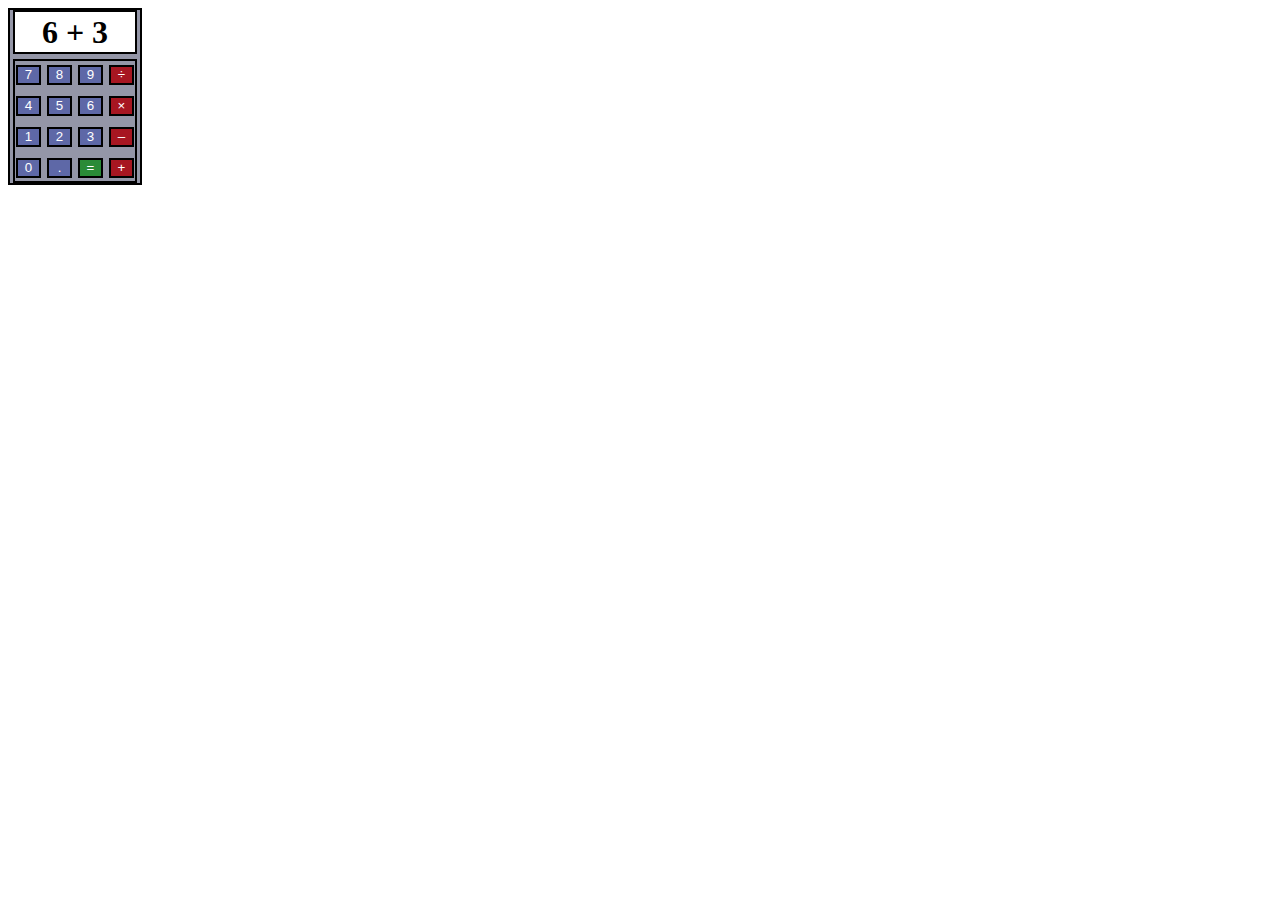
==== index.html @ 69842935 "Clean up and fix calculator" ====
<!DOCTYPE html>
<html lang="en">
<head>
    <meta charset="UTF-8">
    <meta name="viewport" content="width=device-width, initial-scale=1.0">
    <title>Basic Java Calculator</title>
    <link rel="stylesheet" href="style.css">
</head>
<body>
    <script src="calculator.js" defer></script>

    <div class = "calculator">
        <div class = "display">
            <h1>6 + 3</h1>
        </div>
        <div class = "container">
            <button>7</button>
            <button>8</button>
            <button>9</button>
            <button class = "operator">&divide;</button>
            <button>4</button>
            <button>5</button>
            <button>6</button>
            <button class = "operator">&times;</button>
            <button>1</button>
            <button>2</button>
            <button>3</button>
            <button class = "operator">&ndash;</button>
            <button>0</button>
            <button>.</button>
            <button class = "execute">&equals;</button>
            <button class = "operator">&plus;</button>
        </div>
    </div>
    
</body>
</html>
---- style.css ----
div {
    border: 2px solid black;
}

.calculator {
    display: flex;
    flex-direction: column;
    background-color: #9496A7;
    width: 130px;
    justify-content: space-around;
    align-items: center;
    gap: 5px;
}

.display {
    display: flex;
    align-items: center;
    justify-content: space-around;
    width: 120px;
    height: 40px;
    background-color: white;
}

.container {
    display: flex;
    flex-wrap: wrap;
    align-items: center;
    justify-content: space-around;
    gap: 4px;
    width: 120px;
    height: 120px;
}

button {
    display: flex;
    align-items: center;
    justify-content: center;
    background-color: #5E68A7;
    border: solid 2px black;
    color: white;
    width: 25px;
    height: 20px;
}

button.operator {
    background-color: #A71621;
}

button.execute {
    background-color: #2A8B37;
}
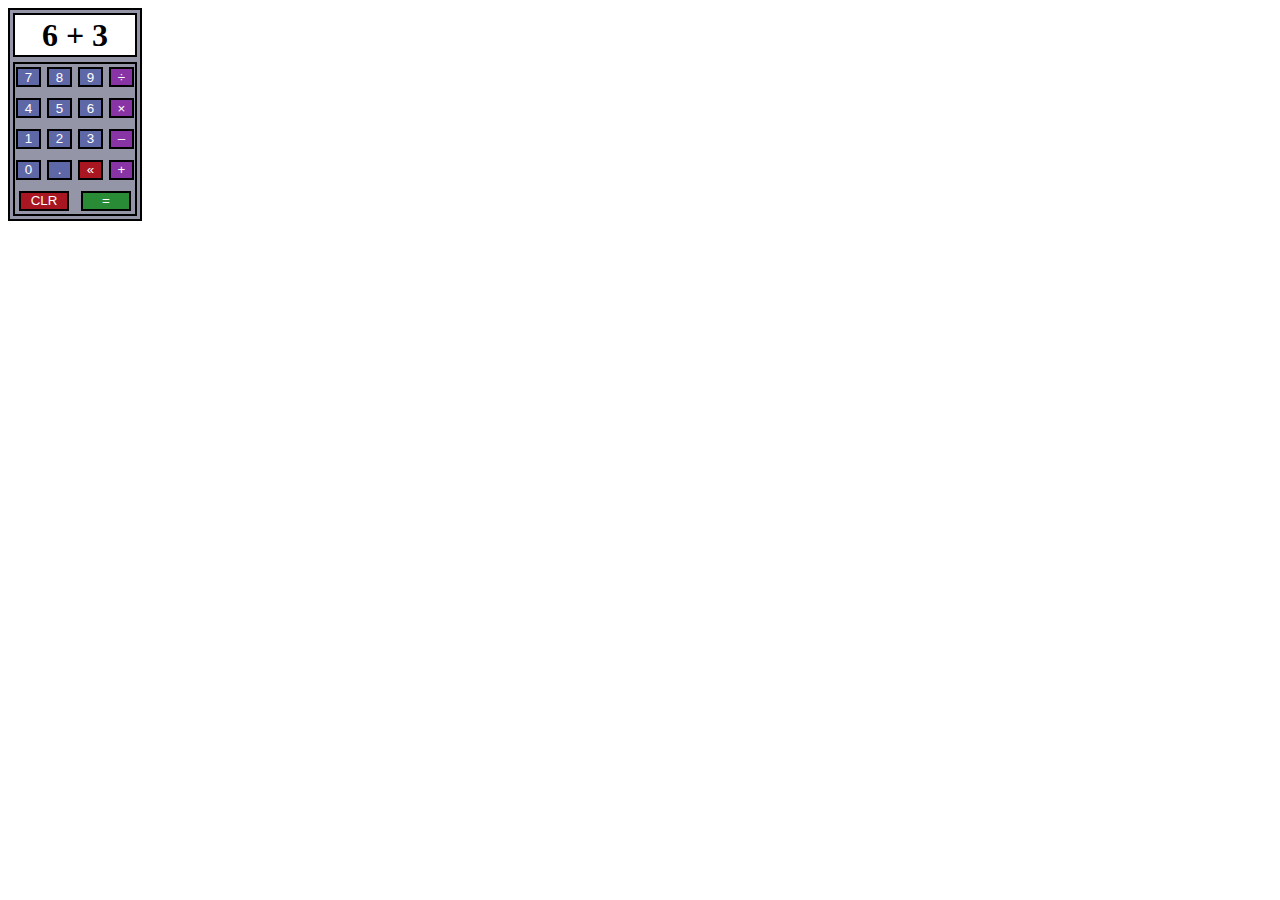
==== commit d59a3515: "Add clear and backspace buttons" ====
--- a/index.html
+++ b/index.html
@@ -28,8 +28,10 @@
             <button class = "operator">&ndash;</button>
             <button>0</button>
             <button>.</button>
-            <button class = "execute">&equals;</button>
+            <button class = "delete">&laquo;</button>
             <button class = "operator">&plus;</button>
+            <button class = "bottomrow delete">CLR</button>
+            <button id = "execute" class = "bottomrow">&equals;</button>
         </div>
     </div>
     
--- a/style.css
+++ b/style.css
@@ -18,6 +18,7 @@
     justify-content: space-around;
     width: 120px;
     height: 40px;
+    margin-top: 3px;
     background-color: white;
 }
 
@@ -28,7 +29,8 @@
     justify-content: space-around;
     gap: 4px;
     width: 120px;
-    height: 120px;
+    height: 150px;
+    margin-bottom: 3px;
 }
 
 button {
@@ -43,9 +45,17 @@
 }
 
 button.operator {
+    background-color: #8934A4;
+}
+
+button.delete {
     background-color: #A71621;
 }
 
-button.execute {
+button.bottomrow {
+    width: 50px;
+}
+
+button#execute {
     background-color: #2A8B37;
 }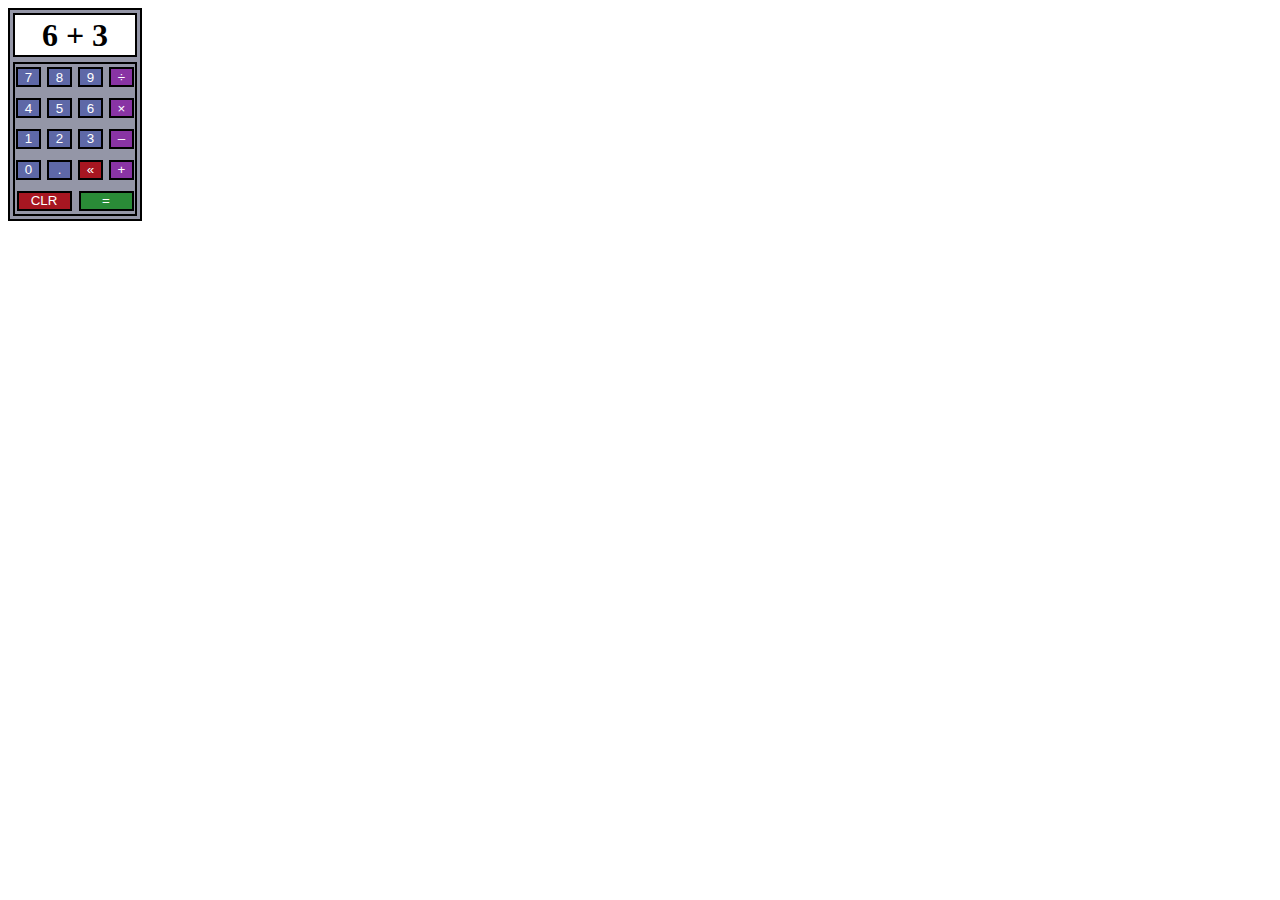
==== commit fe9c54a3: "Prepare for button js coding and tweak layout" ====
--- a/index.html
+++ b/index.html
@@ -14,23 +14,23 @@
             <h1>6 + 3</h1>
         </div>
         <div class = "container">
-            <button>7</button>
-            <button>8</button>
-            <button>9</button>
-            <button class = "operator">&divide;</button>
-            <button>4</button>
-            <button>5</button>
-            <button>6</button>
-            <button class = "operator">&times;</button>
-            <button>1</button>
-            <button>2</button>
-            <button>3</button>
-            <button class = "operator">&ndash;</button>
-            <button>0</button>
-            <button>.</button>
-            <button class = "delete">&laquo;</button>
-            <button class = "operator">&plus;</button>
-            <button class = "bottomrow delete">CLR</button>
+            <button id = "seven">7</button>
+            <button id = "eight">8</button>
+            <button id = "nine">9</button>
+            <button id = "divide" class = "operator">&divide;</button>
+            <button id = "four">4</button>
+            <button id = "five">5</button>
+            <button id = "six">6</button>
+            <button id = "multiply" class = "operator">&times;</button>
+            <button id = "one">1</button>
+            <button id = "two">2</button>
+            <button id = "three">3</button>
+            <button id = "subtract" class = "operator">&ndash;</button>
+            <button id = "zero">0</button>
+            <button id = "decimal">.</button>
+            <button id = "backspace" class = "delete">&laquo;</button>
+            <button id = "add" class = "operator">&plus;</button>
+            <button id = "clear" class = "bottomrow delete">CLR</button>
             <button id = "execute" class = "bottomrow">&equals;</button>
         </div>
     </div>
--- a/style.css
+++ b/style.css
@@ -53,7 +53,7 @@
 }
 
 button.bottomrow {
-    width: 50px;
+    width: 55px;
 }
 
 button#execute {
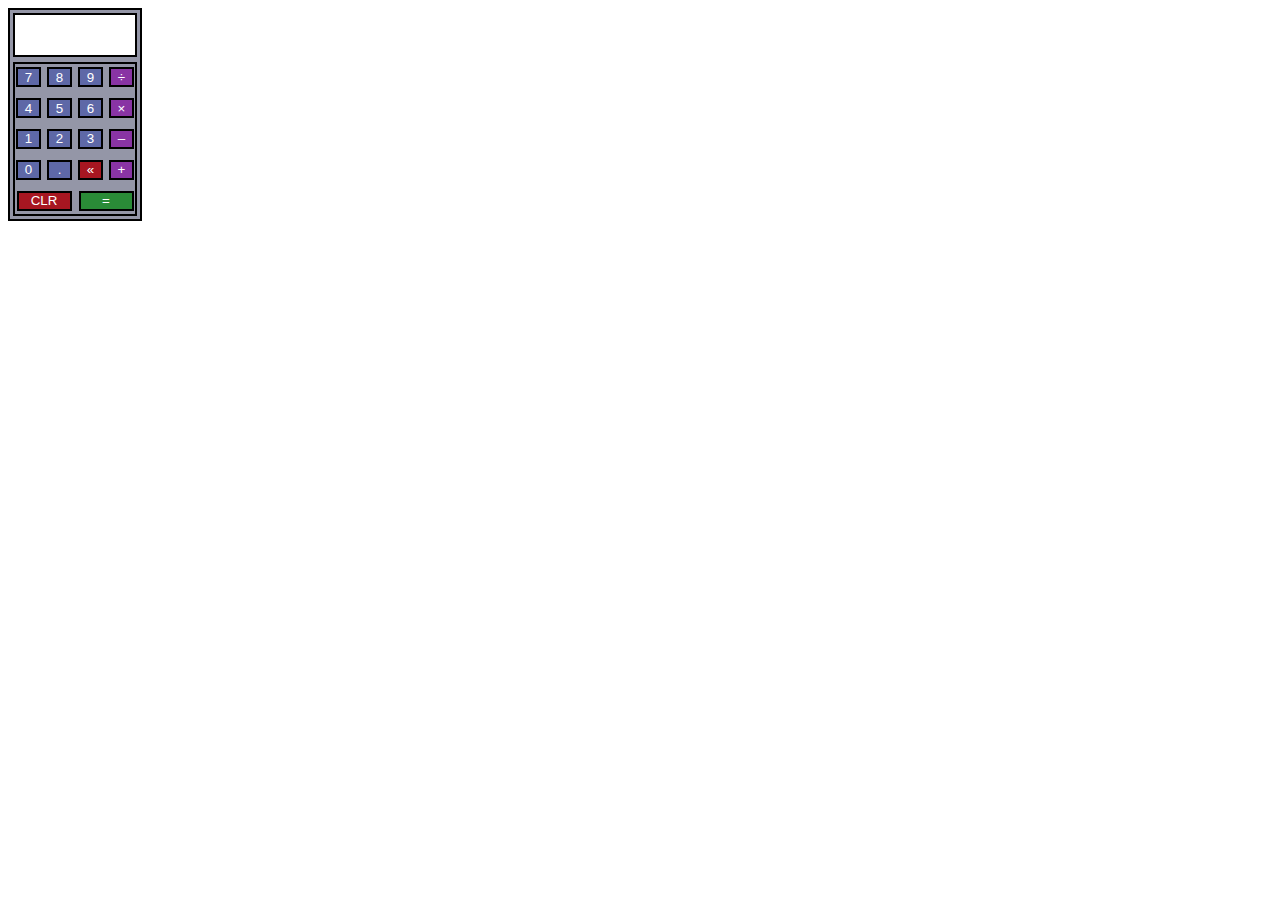
==== commit 2e7a1943: "Make number buttons output to display" ====
--- a/index.html
+++ b/index.html
@@ -11,25 +11,25 @@
 
     <div class = "calculator">
         <div class = "display">
-            <h1>6 + 3</h1>
+            <h1 id = "displayText"> </h1>
         </div>
         <div class = "container">
-            <button id = "seven">7</button>
-            <button id = "eight">8</button>
-            <button id = "nine">9</button>
-            <button id = "divide" class = "operator">&divide;</button>
-            <button id = "four">4</button>
-            <button id = "five">5</button>
-            <button id = "six">6</button>
-            <button id = "multiply" class = "operator">&times;</button>
-            <button id = "one">1</button>
-            <button id = "two">2</button>
-            <button id = "three">3</button>
-            <button id = "subtract" class = "operator">&ndash;</button>
-            <button id = "zero">0</button>
-            <button id = "decimal">.</button>
+            <button class = "arithmetic">7</button>
+            <button class = "arithmetic">8</button>
+            <button class = "arithmetic">9</button>
+            <button class = "operator arithmetic">&divide;</button>
+            <button class = "arithmetic">4</button>
+            <button class = "arithmetic">5</button>
+            <button class = "arithmetic">6</button>
+            <button class = "operator arithmetic">&times;</button>
+            <button class = "arithmetic">1</button>
+            <button class = "arithmetic">2</button>
+            <button class = "arithmetic">3</button>
+            <button class = "operator arithmetic">&ndash;</button>
+            <button class = "arithmetic">0</button>
+            <button class = "arithmetic">.</button>
             <button id = "backspace" class = "delete">&laquo;</button>
-            <button id = "add" class = "operator">&plus;</button>
+            <button class = "operator arithmetic">&plus;</button>
             <button id = "clear" class = "bottomrow delete">CLR</button>
             <button id = "execute" class = "bottomrow">&equals;</button>
         </div>
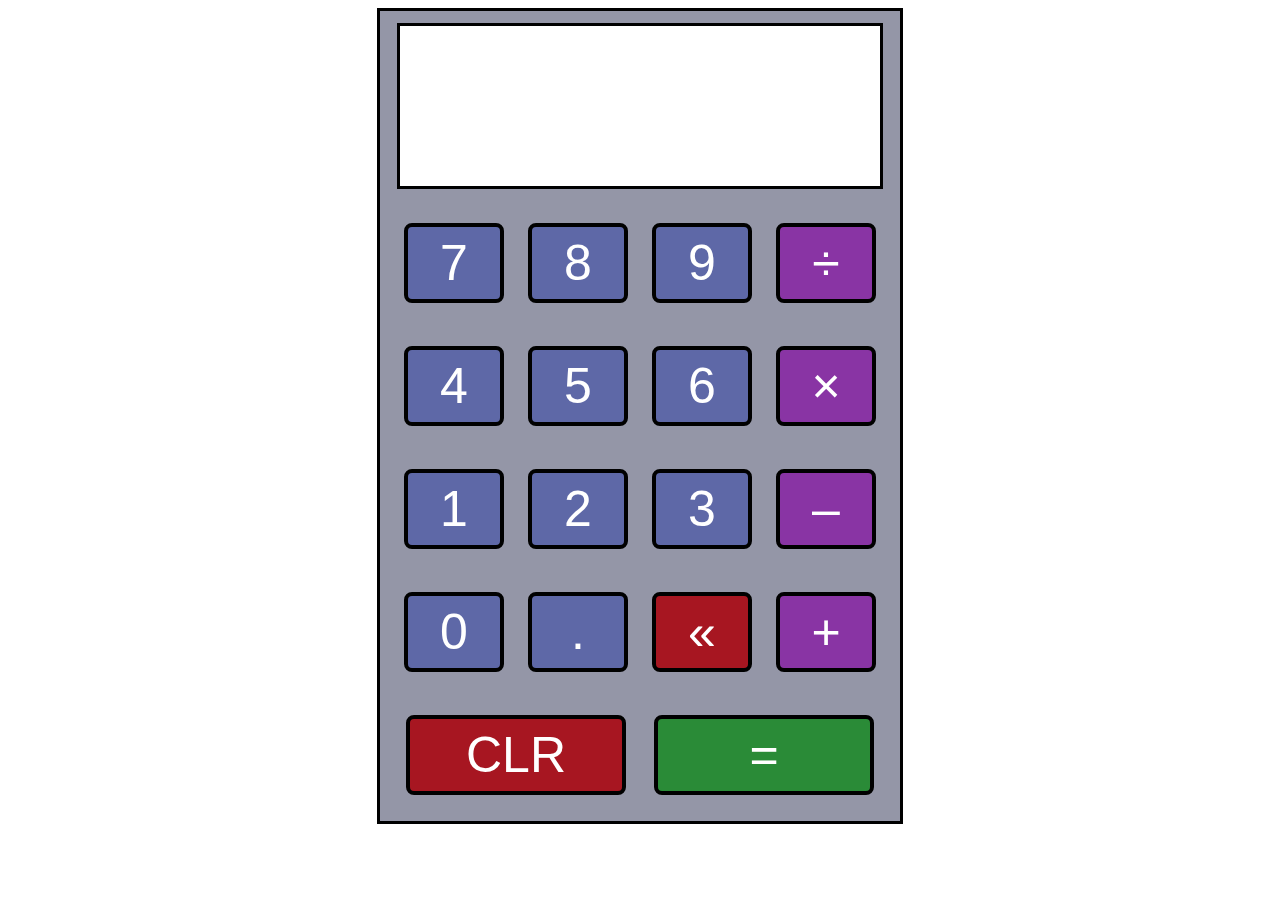
==== commit f907b0d3: "Tweak styling" ====
--- a/index.html
+++ b/index.html
@@ -11,25 +11,25 @@
 
     <div class = "calculator">
         <div class = "display">
-            <h1 id = "displayText"> </h1>
+            <p id = "displayText"> </p>
         </div>
         <div class = "container">
-            <button class = "arithmetic">7</button>
-            <button class = "arithmetic">8</button>
-            <button class = "arithmetic">9</button>
-            <button class = "operator arithmetic">&divide;</button>
-            <button class = "arithmetic">4</button>
-            <button class = "arithmetic">5</button>
-            <button class = "arithmetic">6</button>
-            <button class = "operator arithmetic">&times;</button>
-            <button class = "arithmetic">1</button>
-            <button class = "arithmetic">2</button>
-            <button class = "arithmetic">3</button>
-            <button class = "operator arithmetic">&ndash;</button>
-            <button class = "arithmetic">0</button>
-            <button class = "arithmetic">.</button>
+            <button class = "number">7</button>
+            <button class = "number">8</button>
+            <button class = "number">9</button>
+            <button class = "operator">&divide;</button>
+            <button class = "number">4</button>
+            <button class = "number">5</button>
+            <button class = "number">6</button>
+            <button class = "operator">&times;</button>
+            <button class = "number">1</button>
+            <button class = "number">2</button>
+            <button class = "number">3</button>
+            <button class = "operator">&ndash;</button>
+            <button class = "number">0</button>
+            <button class = "decimal">.</button>
             <button id = "backspace" class = "delete">&laquo;</button>
-            <button class = "operator arithmetic">&plus;</button>
+            <button class = "operator">&plus;</button>
             <button id = "clear" class = "bottomrow delete">CLR</button>
             <button id = "execute" class = "bottomrow">&equals;</button>
         </div>
--- a/style.css
+++ b/style.css
@@ -1,25 +1,37 @@
+body {
+    display: flex;
+    justify-content: center;
+    font-family: "Lucida Console", Monaco, monospace;
+}
+
 div {
-    border: 2px solid black;
+    border: 3px solid black;
 }
 
 .calculator {
     display: flex;
     flex-direction: column;
     background-color: #9496A7;
-    width: 130px;
+    width: 520px;
     justify-content: space-around;
     align-items: center;
-    gap: 5px;
+    gap: 20px;
 }
 
 .display {
     display: flex;
     align-items: center;
     justify-content: space-around;
-    width: 120px;
-    height: 40px;
-    margin-top: 3px;
+    width: 480px;
+    height: 160px;
+    margin-top: 12px;
     background-color: white;
+    min-width: 0;
+    min-height: 0;
+}
+
+#displayText {
+    font-size: 60px;
 }
 
 .container {
@@ -27,10 +39,11 @@
     flex-wrap: wrap;
     align-items: center;
     justify-content: space-around;
-    gap: 4px;
-    width: 120px;
-    height: 150px;
-    margin-bottom: 3px;
+    gap: 16px;
+    width: 480px;
+    height: 600px;
+    margin-bottom: 12px;
+    border: 0px;
 }
 
 button {
@@ -38,10 +51,12 @@
     align-items: center;
     justify-content: center;
     background-color: #5E68A7;
-    border: solid 2px black;
+    border: solid 4px black;
+    border-radius: 8px;
     color: white;
-    width: 25px;
-    height: 20px;
+    width: 100px;
+    height: 80px;
+    font-size: 50px;
 }
 
 button.operator {
@@ -53,7 +68,7 @@
 }
 
 button.bottomrow {
-    width: 55px;
+    width: 220px;
 }
 
 button#execute {
